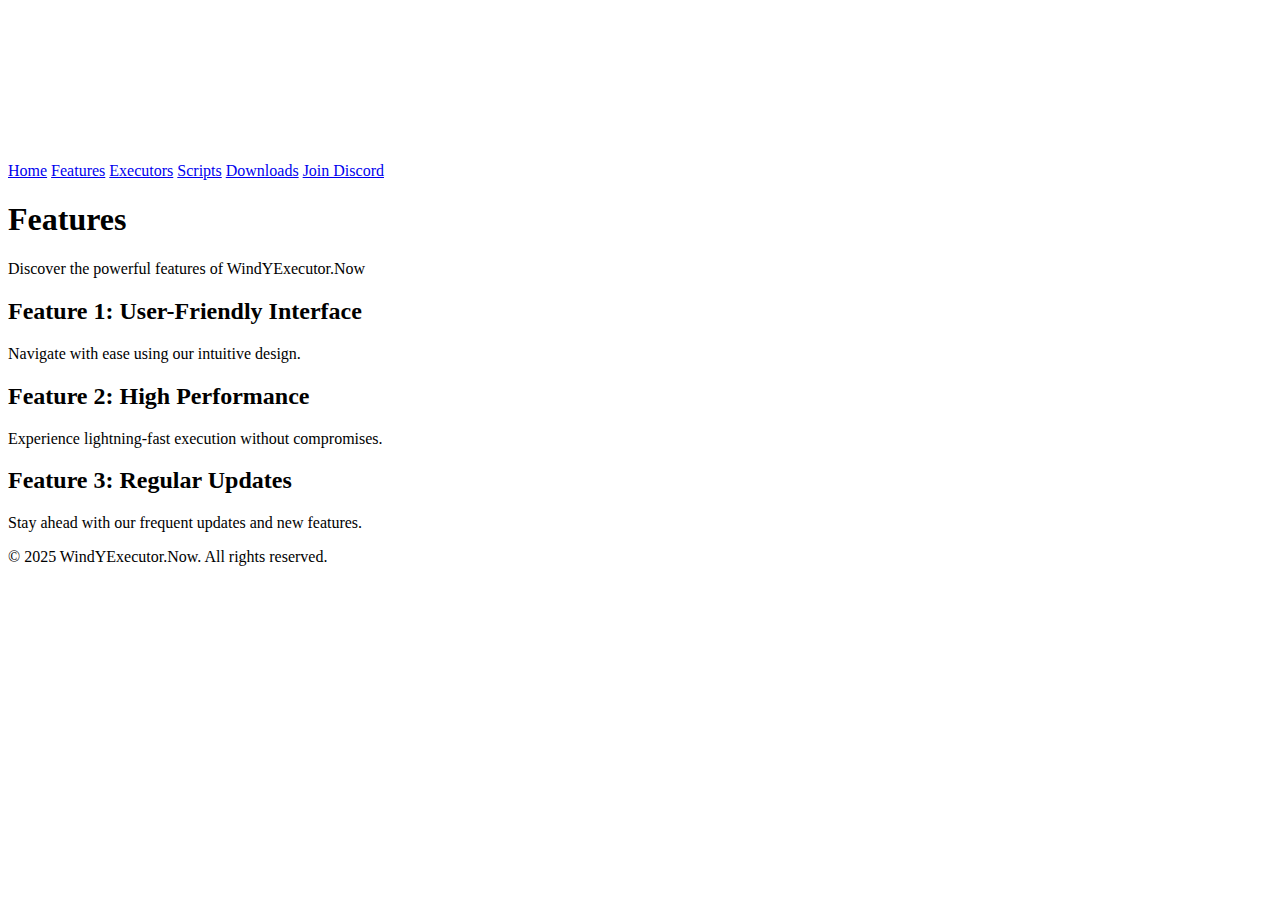
==== features.html @ 341b190a "Create features.html" ====
<!DOCTYPE html>
<html lang="en">
<head>
  <meta charset="UTF-8">
  <meta name="viewport" content="width=device-width, initial-scale=1.0">
  <title>Features - WindYExecutor.Now</title>
  <link rel="stylesheet" href="style.css">
</head>
<body>
  <canvas id="matrixCanvas"></canvas>

  <nav>
    <a href="index.html">Home</a>
    <a href="features.html">Features</a>
    <a href="executors.html">Executors</a>
    <a href="scripts.html">Scripts</a>
    <a href="downloads.html">Downloads</a>
    <a href="https://discord.gg/YOURDISCORD" target="_blank">Join Discord</a>
  </nav>

  <header>
    <h1 class="glitch" data-text="Features">Features</h1>
    <p>Discover the powerful features of WindYExecutor.Now</p>
  </header>

  <main>
    <section>
      <h2>Feature 1: User-Friendly Interface</h2>
      <p>Navigate with ease using our intuitive design.</p>
    </section>
    <section>
      <h2>Feature 2: High Performance</h2>
      <p>Experience lightning-fast execution without compromises.</p>
    </section>
    <section>
      <h2>Feature 3: Regular Updates</h2>
      <p>Stay ahead with our frequent updates and new features.</p>
    </section>
  </main>

  <footer>
    <p>&copy; 2025 WindYExecutor.Now. All rights reserved.</p>
  </footer>

  <script src="matrix.js"></script>
</body>
</html>
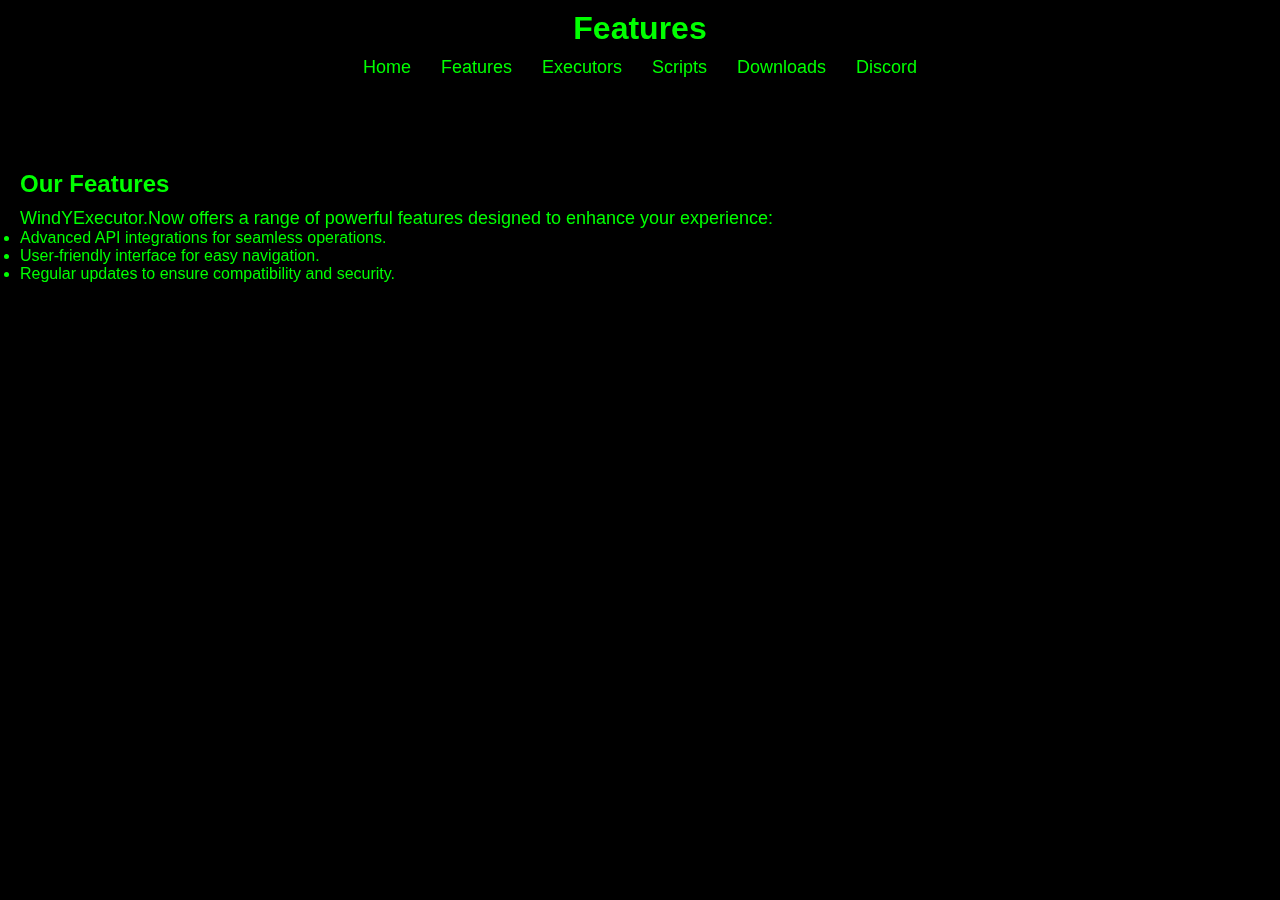
==== commit 1df178cf: "Update features.html" ====
--- a/features.html
+++ b/features.html
@@ -9,39 +9,31 @@
 <body>
   <canvas id="matrixCanvas"></canvas>
 
-  <nav>
-    <a href="index.html">Home</a>
-    <a href="features.html">Features</a>
-    <a href="executors.html">Executors</a>
-    <a href="scripts.html">Scripts</a>
-    <a href="downloads.html">Downloads</a>
-    <a href="https://discord.gg/YOURDISCORD" target="_blank">Join Discord</a>
-  </nav>
-
   <header>
-    <h1 class="glitch" data-text="Features">Features</h1>
-    <p>Discover the powerful features of WindYExecutor.Now</p>
+    <h1>Features</h1>
+    <nav>
+      <ul>
+        <li><a href="index.html">Home</a></li>
+        <li><a href="features.html">Features</a></li>
+        <li><a href="executors.html">Executors</a></li>
+        <li><a href="scripts.html">Scripts</a></li>
+        <li><a href="downloads.html">Downloads</a></li>
+        <li><a href="https://discord.gg/YOUR_DISCORD_INVITE" target="_blank">Discord</a></li>
+      </ul>
+    </nav>
   </header>
 
   <main>
     <section>
-      <h2>Feature 1: User-Friendly Interface</h2>
-      <p>Navigate with ease using our intuitive design.</p>
+      <h2>Our Features</h2>
+      <p>WindYExecutor.Now offers a range of powerful features designed to enhance your experience:</p>
+      <ul>
+        <li>Advanced API integrations for seamless operations.</li>
+        <li>User-friendly interface for easy navigation.</li>
+        <li>Regular updates to ensure compatibility and security.</li>
+      </ul>
     </section>
-    <section>
-      <h2>Feature 2: High Performance</h2>
-      <p>Experience lightning-fast execution without compromises.</p>
-    </section>
-    <section>
-      <h2>Feature 3: Regular Updates</h2>
-      <p>Stay ahead with our frequent updates and new features.</p>
-    </section>
-  </main>
+  </
+::contentReference[oaicite:0]{index=0}
+ 
 
-  <footer>
-    <p>&copy; 2025 WindYExecutor.Now. All rights reserved.</p>
-  </footer>
-
-  <script src="matrix.js"></script>
-</body>
-</html>
--- a/style.css
+++ b/style.css
@@ -0,0 +1,97 @@
+/* Reset default margins and paddings */
+* {
+  margin: 0;
+  padding: 0;
+  box-sizing: border-box;
+}
+
+/* Set body background and font */
+body {
+  font-family: Arial, sans-serif;
+  background: black;
+  color: #00ff00;
+}
+
+/* Matrix canvas styling */
+#matrixCanvas {
+  position: fixed;
+  top: 0;
+  left: 0;
+  width: 100%;
+  height: 100%;
+  z-index: -1;
+}
+
+/* Header and navigation styling */
+header {
+  position: fixed;
+  top: 0;
+  width: 100%;
+  background: rgba(0, 0, 0, 0.9);
+  padding: 10px 0;
+  z-index: 1000;
+}
+
+header h1 {
+  text-align: center;
+  color: #00ff00;
+  margin-bottom: 10px;
+}
+
+nav ul {
+  display: flex;
+  justify-content: center;
+  list-style: none;
+}
+
+nav ul li {
+  margin: 0 15px;
+}
+
+nav ul li a {
+  color: #00ff00;
+  text-decoration: none;
+  font-size: 18px;
+}
+
+nav ul li a:hover {
+  text-decoration: underline;
+}
+
+/* Main content styling */
+main {
+  margin-top: 150px;
+  padding: 20px;
+}
+
+section {
+  margin-bottom: 50px;
+}
+
+h2 {
+  font-size: 24px;
+  margin-bottom: 10px;
+}
+
+p {
+  font-size: 18px;
+}
+
+/* Footer styling */
+footer {
+  text-align: center;
+  padding: 20px 0;
+  background: rgba(0, 0, 0, 0.9);
+  position: fixed;
+  bottom: 0;
+  width: 100%;
+}
+
+footer a {
+  color: #00ff00;
+  text-decoration: none;
+}
+
+footer a:hover {
+  text-decoration: underline;
+}
